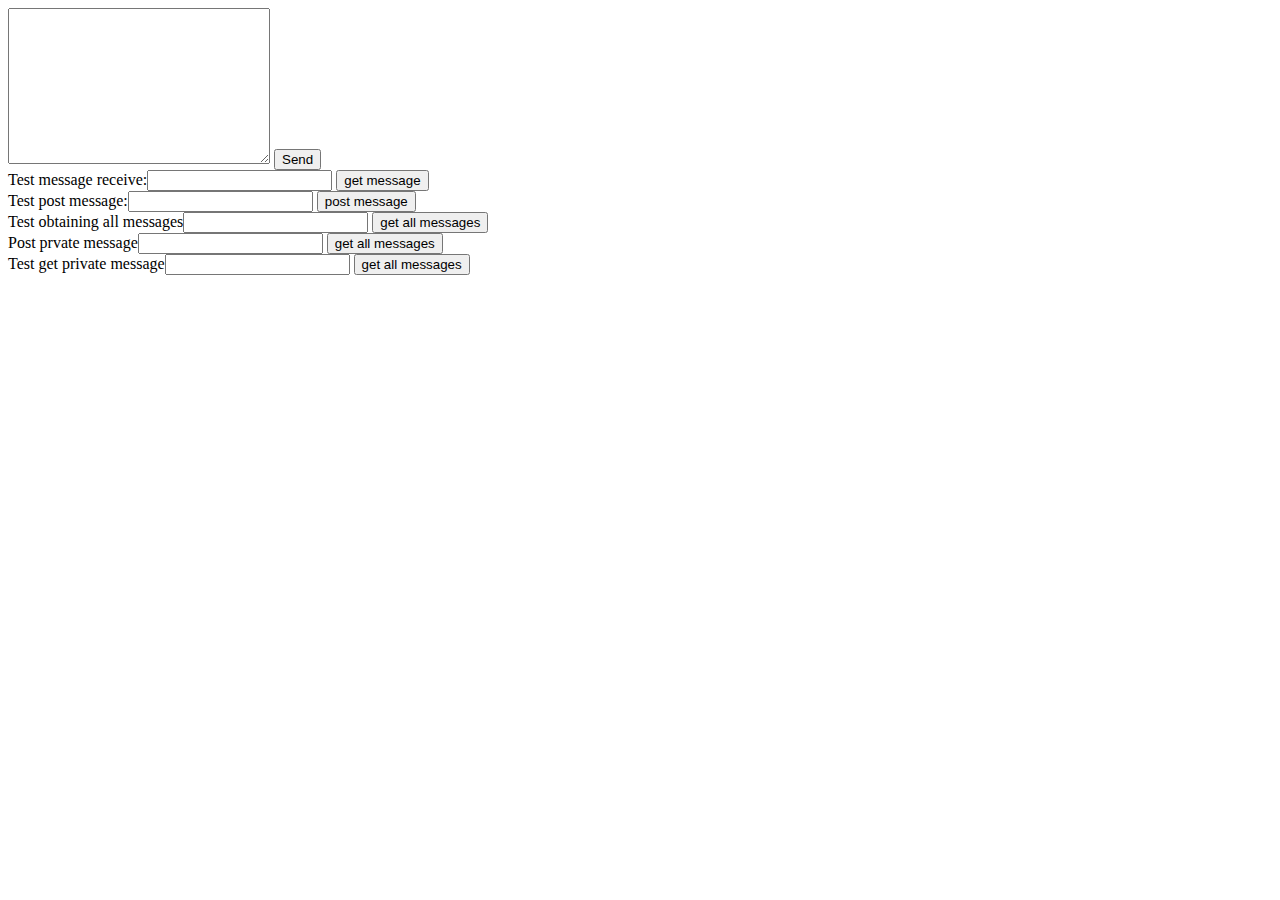
==== chat-service/target/chat-service/chat.html @ f7ed0ff1 "bla" ====
<html>
<head>
    <!-- <script src="js/jquery.js"></script>   --->
    <script type="text/javascript" src="http://code.jquery.com/jquery-1.8.3.js"></script>
    <script type="text/javascript" src="js/model.js"></script>
    <script type="text/javascript" src="js/view.js"></script>
    <script type="text/javascript" src="js/service.js"></script>
    <script type="text/javascript" src="js/application.js"></script>

</head>
<body>
<div id="chatFieldId">
    <div id="usersMessagesId">
    </div>
    <div id="inputMessageId">
        <label for="messageTextArea"> </label>
        <textarea rows="10" cols="30" id="messageTextArea"></textarea>
        <button id="messageTextBtn">Send</button>
    </div>
</div>

<div id="testFieldId">
    <label for="getMessage">Test message receive:</label><input type="text" id="getMessage">
    <button type="submit" id="getMessageBtn">get message</button>
    <br/>
    <label for="postMessageId">Test post message:</label><input type="text" id="postMessageId">
    <button type="submit" id="postMessageBtn">post message</button>
    <br/>
    <label for="getMessages">Test obtaining all messages</label><input type="text" id="getMessages">
    <button type="submit" id="getMessagesBtn">get all messages</button>
    <br/>
    <label for="postPrivate">Post prvate message</label><input type="text" id="postPrivate">
    <button type="submit" id="postPrivateBtn">get all messages</button>
    <br/>
    <label for="getPrivateId">Test get private message</label><input type="text" id="getPrivateId">
    <button type="submit" id="getPrivateBtn">get all messages</button>
</div>

</body>
</html>
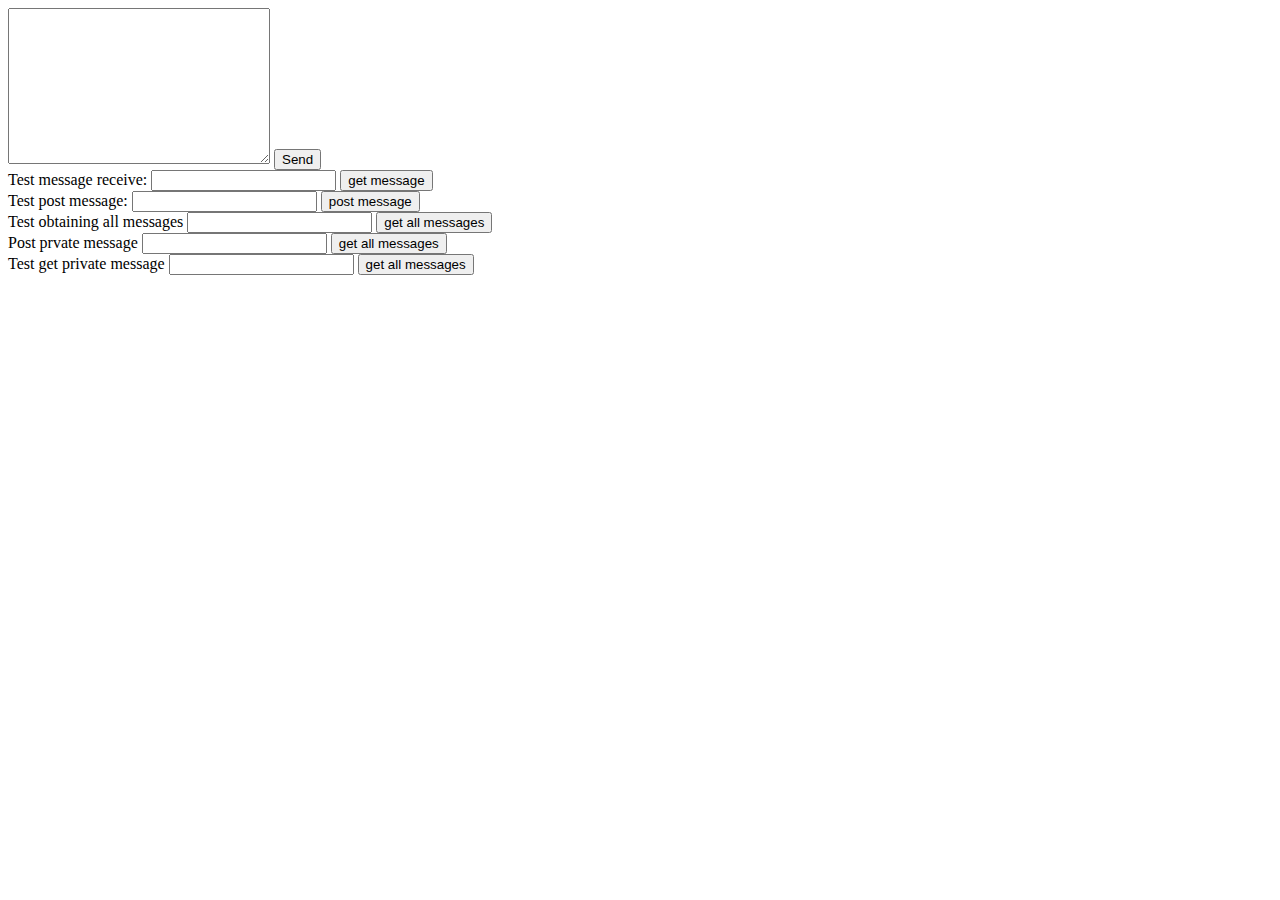
==== commit 6e33948b: "start   develop client" ====
--- a/chat-service/target/chat-service/chat.html
+++ b/chat-service/target/chat-service/chat.html
@@ -20,19 +20,24 @@
 </div>
 
 <div id="testFieldId">
-    <label for="getMessage">Test message receive:</label><input type="text" id="getMessage">
+    <label for="getMessage">Test message receive:</label>
+    <input type="text" id="getMessage">
     <button type="submit" id="getMessageBtn">get message</button>
     <br/>
-    <label for="postMessageId">Test post message:</label><input type="text" id="postMessageId">
+    <label for="postMessageId">Test post message:</label>
+    <input type="text" id="postMessageId">
     <button type="submit" id="postMessageBtn">post message</button>
     <br/>
-    <label for="getMessages">Test obtaining all messages</label><input type="text" id="getMessages">
+    <label for="getMessages">Test obtaining all messages</label>
+    <input type="text" id="getMessages">
     <button type="submit" id="getMessagesBtn">get all messages</button>
     <br/>
-    <label for="postPrivate">Post prvate message</label><input type="text" id="postPrivate">
+    <label for="postPrivate">Post prvate message</label>
+    <input type="text" id="postPrivate">
     <button type="submit" id="postPrivateBtn">get all messages</button>
     <br/>
-    <label for="getPrivateId">Test get private message</label><input type="text" id="getPrivateId">
+    <label for="getPrivateId">Test get private message</label>
+    <input type="text" id="getPrivateId">
     <button type="submit" id="getPrivateBtn">get all messages</button>
 </div>
 
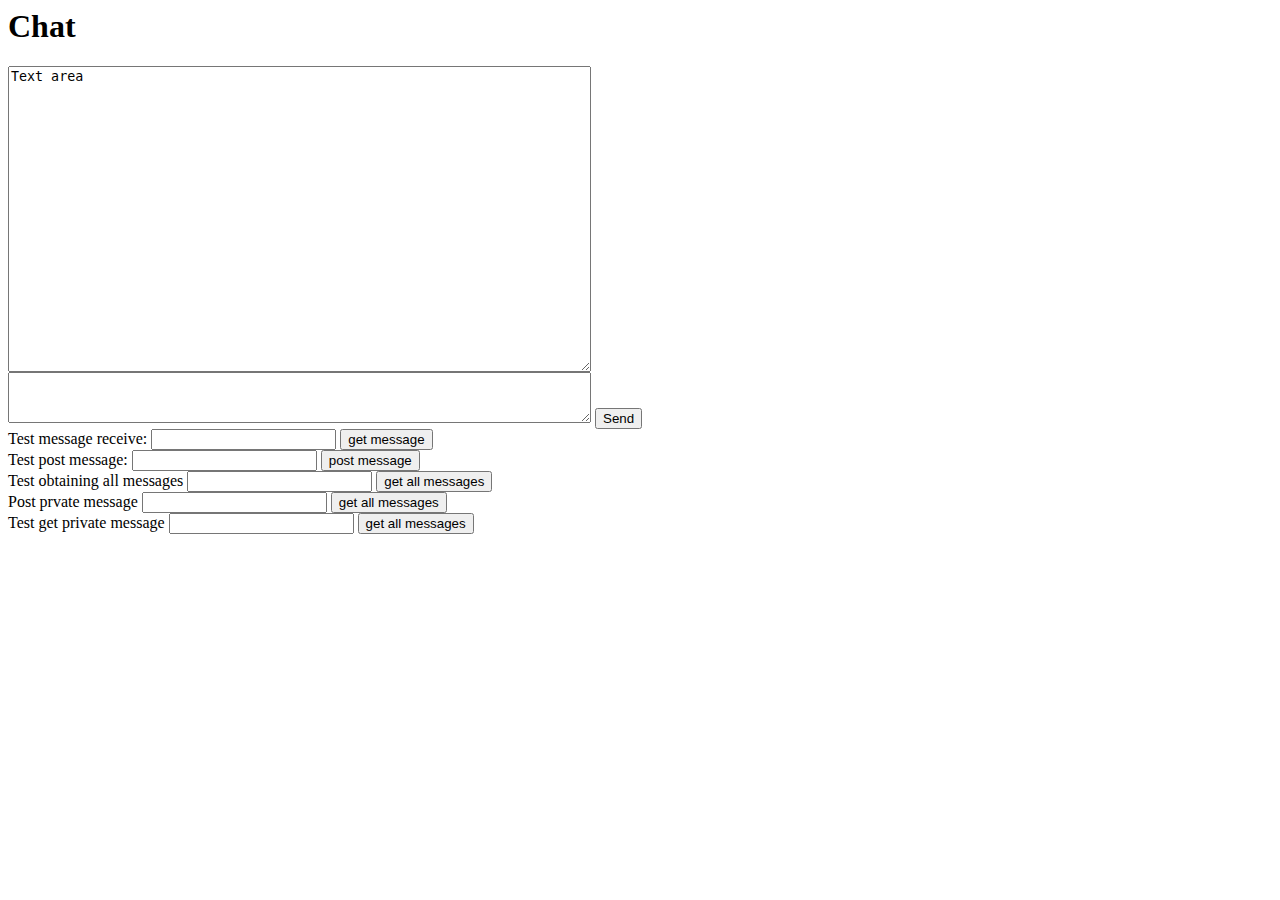
==== commit 124e8f83: "update client" ====
--- a/chat-service/target/chat-service/chat.html
+++ b/chat-service/target/chat-service/chat.html
@@ -3,21 +3,22 @@
     <!-- <script src="js/jquery.js"></script>   --->
     <script type="text/javascript" src="http://code.jquery.com/jquery-1.8.3.js"></script>
     <script type="text/javascript" src="js/model.js"></script>
-    <script type="text/javascript" src="js/view.js"></script>
+    <script type="text/javascript" src="js/chatview.js"></script>
     <script type="text/javascript" src="js/service.js"></script>
     <script type="text/javascript" src="js/application.js"></script>
-
 </head>
 <body>
 <div id="chatFieldId">
-    <div id="usersMessagesId">
-    </div>
+    <div><h1>Chat</h1></div>
+    <div><label><textarea rows="20" cols="70" id="chatMessagesId" readonly>Text area</textarea></label></div>
+    <div id="usersMessagesId"></div>
     <div id="inputMessageId">
         <label for="messageTextArea"> </label>
-        <textarea rows="10" cols="30" id="messageTextArea"></textarea>
+        <textarea rows="3" cols="70" id="messageTextArea"></textarea>
         <button id="messageTextBtn">Send</button>
     </div>
 </div>
+
 
 <div id="testFieldId">
     <label for="getMessage">Test message receive:</label>
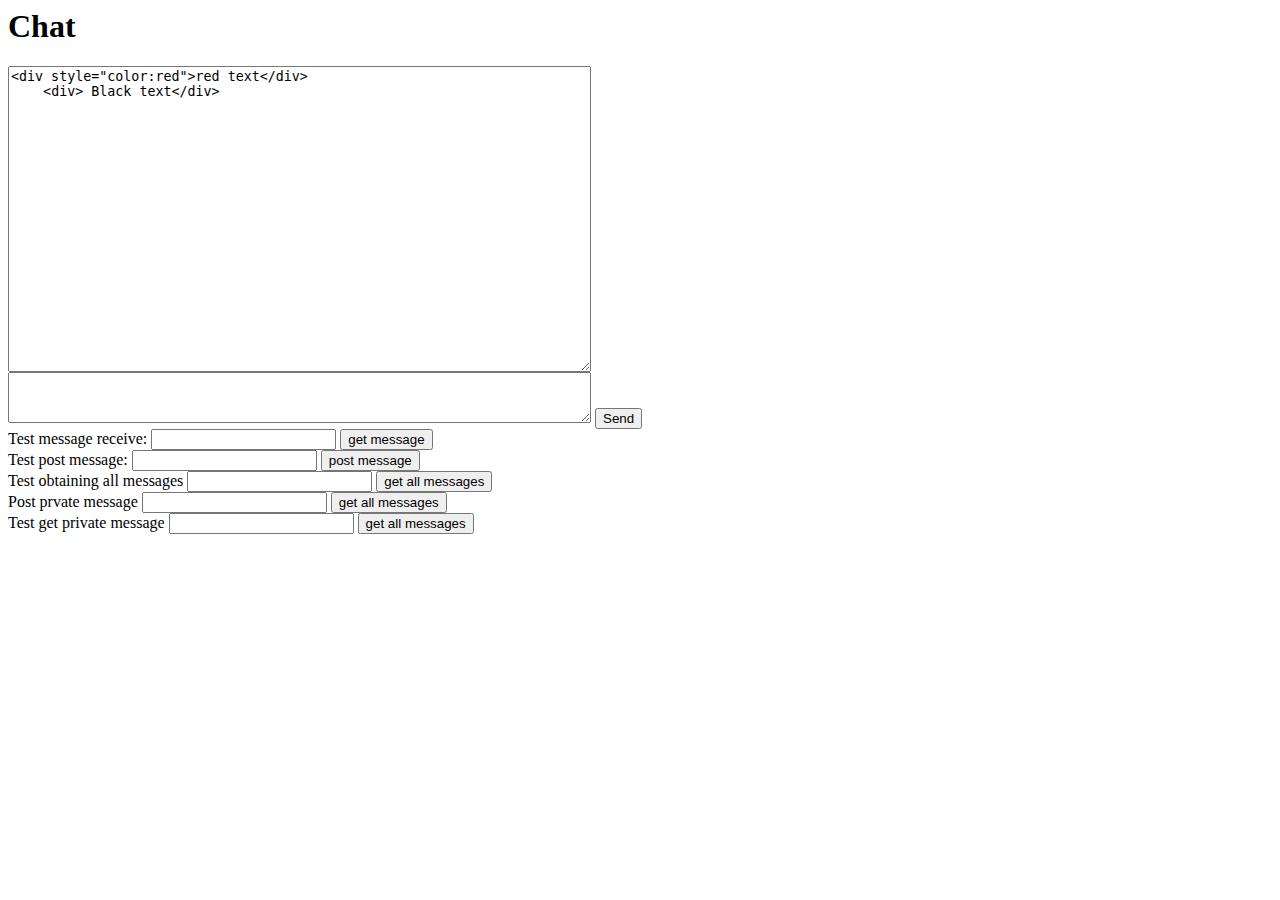
==== commit 2ffeb3cd: "ю" ====
--- a/chat-service/target/chat-service/chat.html
+++ b/chat-service/target/chat-service/chat.html
@@ -6,11 +6,13 @@
     <script type="text/javascript" src="js/chatview.js"></script>
     <script type="text/javascript" src="js/service.js"></script>
     <script type="text/javascript" src="js/application.js"></script>
+    <link rel="stylesheet" href="stylesheet/style.css"/>
 </head>
 <body>
 <div id="chatFieldId">
     <div><h1>Chat</h1></div>
-    <div><label><textarea rows="20" cols="70" id="chatMessagesId" readonly>Text area</textarea></label></div>
+    <div><label><textarea rows="20" cols="70" id="chatMessagesId" readonly><div style="color:red">red text</div>
+    <div> Black text</div></textarea></label></div>
     <div id="usersMessagesId"></div>
     <div id="inputMessageId">
         <label for="messageTextArea"> </label>
